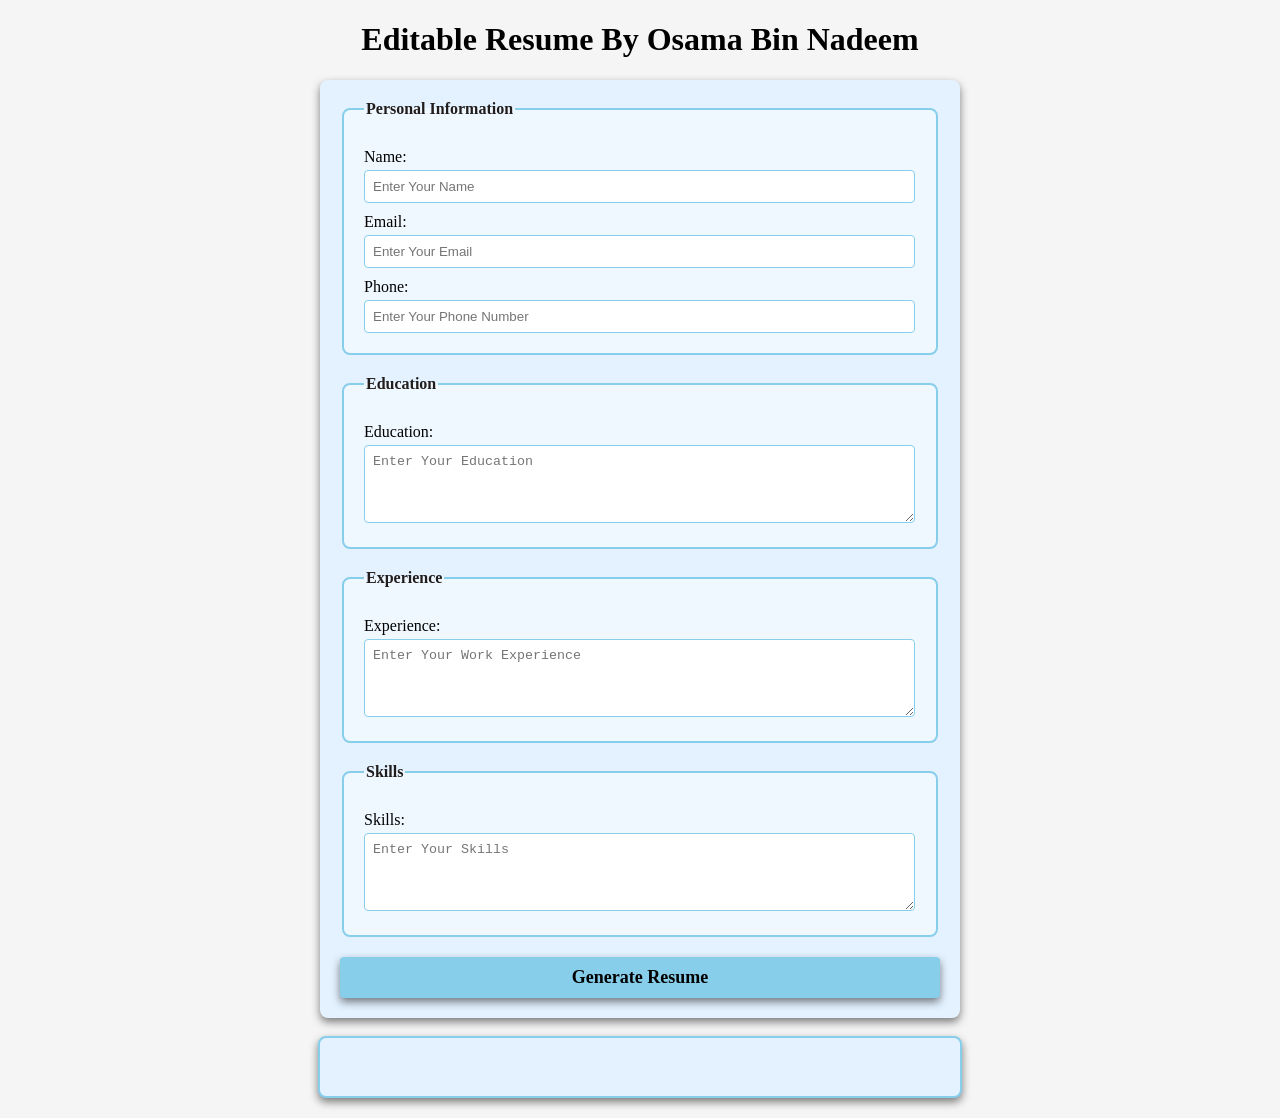
==== milestone-4/index.html @ c59b1c00 "Add files via upload" ====
<!DOCTYPE html>
<html lang="en">
<head>
    <meta charset="UTF-8">
    <meta name="viewport" content="width=device-width, initial-scale=1.0">
    <title>Editable Resume Builder</title>
    <link rel="stylesheet" href="style.css">

</head>
<body>
    <h1>Editable Resume By Osama Bin Nadeem</h1>
    <form id="resume-form">
        <fieldset>
            <legend>Personal Information</legend>
            <label for="name">Name:</label>
            <input type="text" id="name" placeholder="Enter Your Name" required>

            <label for="email">Email:</label>
            <input type="email" id="email" placeholder="Enter Your Email" required>

            <label for="phone">Phone:</label>
            <input type="phone" id="phone" placeholder="Enter Your Phone Number" required>
        </fieldset>

        <fieldset>
            <legend>Education</legend>
            <label for="education">Education:</label>
            <textarea id="education" placeholder="Enter Your Education" rows="4" required></textarea>
        </fieldset>

        <fieldset>
            <legend>Experience</legend>
            <label for="experience">Experience:</label>
            <textarea id="experience" placeholder="Enter Your Work Experience" rows="4" required></textarea>
        </fieldset>

        <fieldset>
            <legend>Skills</legend>
            <label for="skills">Skills:</label>
            <textarea id="skills" placeholder="Enter Your Skills" rows="4" required></textarea>
        </fieldset>

        <button type="submit"><b>Generate Resume</b></button>

    </form>

    <br>

    <!-- Dynamic and Editable Resume -->
     <div id="resume-display" contenteditable="true">
        <!-- Resume will be generated below -->
     </div>
     <script src="script.js"></script>
     
</body>
</html>
---- milestone-4/style.css ----
body {
    font-family: 'Times New Roman', Times, serif;
    margin: 20px;
    padding: 0;
    background-color: whitesmoke;
}

form {
    margin: auto;
    background-color: rgb(228, 242, 255);
    border-radius: 8px;
    box-shadow: 0 4px 8px rgba(0, 0, 0, 0.5);
    padding: 20px;
    max-width: 600px;
}

h1 {
    text-align: center;
    color: black;
}

fieldset {
    border: 2px solid skyblue;
    border-radius: 8px;
    padding: 20px;
    margin-bottom: 20px;
    background-color: aliceblue;
}

legend {
    font-weight: bold;
    text-align: left;
    color: rgb(34, 29, 29);
}

label {
    display: block;
    margin-top: 10px;
    color: black;

}

input,textarea {
    margin-top: 4px;
    padding: 8px;
    width: calc(100% - 1px);
    border: 1px solid skyblue;
    border-radius: 4px;
    box-sizing: border-box;
}

button {
    display: block;
    width: 100%;
    background-color: skyblue;
    color: black;
    border: none;
    border-radius: 4px;
    box-shadow: 0 4px 8px rgba(0, 0, 0, 0.5);
    margin-top: 10px;
    font-size: 18px;
    font-family: 'Times New Roman', Times, serif;
    padding: 10px;
    cursor: pointer;
}

button :hover {
    color: blue;
}

#resume-display {
    max-width: 600px;
    margin: auto;
    padding: 20px;
    border: 2px solid skyblue;
    border-radius: 8px;
    background-color: rgb(228, 242, 255);
    box-shadow: 0 4px 8px rgba(0, 0, 0, 0.5);
    /* Making the resume Editable */
    outline: none;
}

#resume-display h2 {
    color: black;
}
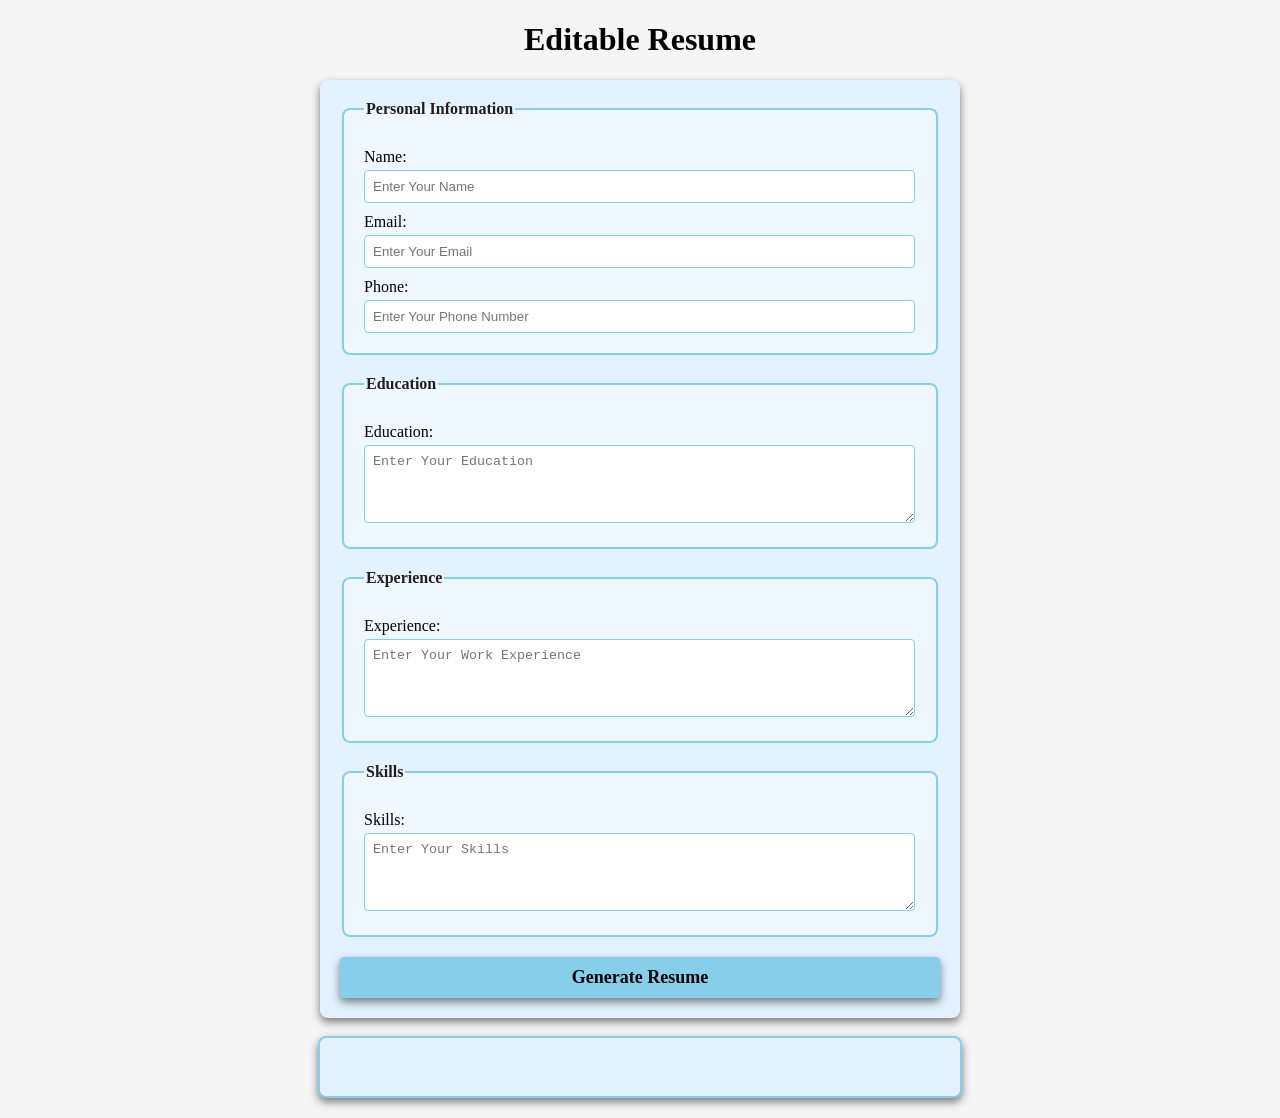
==== commit 2374e007: "Fix HTML formatting and improve readability" ====
--- a/milestone-4/index.html
+++ b/milestone-4/index.html
@@ -8,7 +8,7 @@
 
 </head>
 <body>
-    <h1>Editable Resume By Osama Bin Nadeem</h1>
+    <h1>Editable Resume </h1>
     <form id="resume-form">
         <fieldset>
             <legend>Personal Information</legend>
@@ -53,4 +53,5 @@
      <script src="script.js"></script>
      
 </body>
-</html>+
+</html>
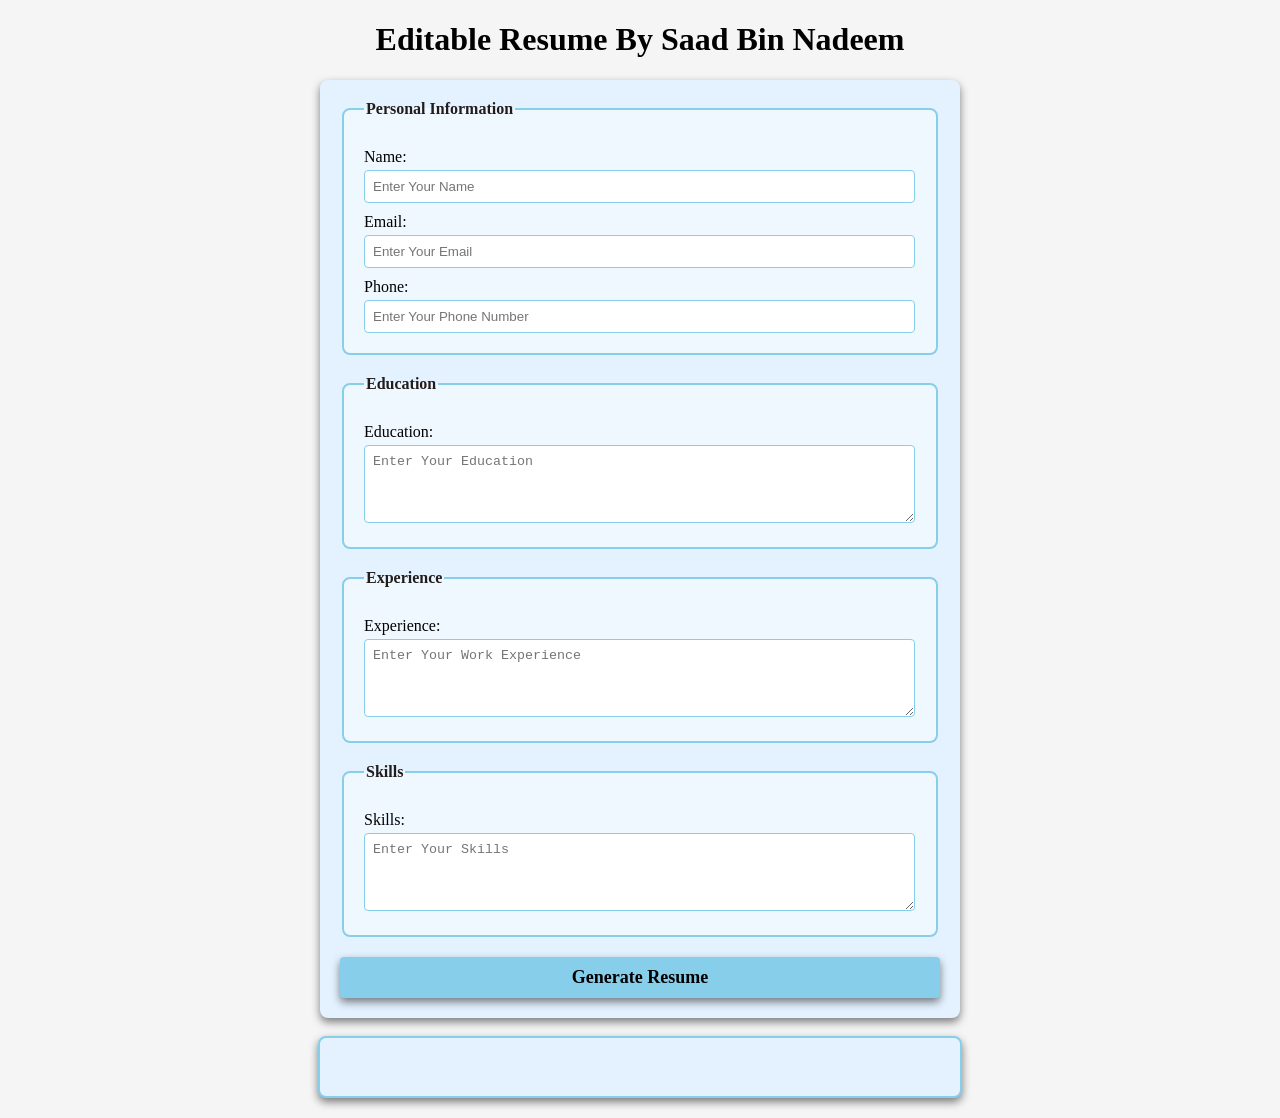
==== commit 5d89bac2: "Fix HTML structure and update title in index.html" ====
--- a/milestone-4/index.html
+++ b/milestone-4/index.html
@@ -3,12 +3,12 @@
 <head>
     <meta charset="UTF-8">
     <meta name="viewport" content="width=device-width, initial-scale=1.0">
-    <title>Editable Resume Builder</title>
+    <title>Editable Resume Builder By Saad Bin Nadeem</title>
     <link rel="stylesheet" href="style.css">
 
 </head>
 <body>
-    <h1>Editable Resume </h1>
+    <h1>Editable Resume By Saad Bin Nadeem</h1>
     <form id="resume-form">
         <fieldset>
             <legend>Personal Information</legend>
@@ -55,3 +55,5 @@
 </body>
 
 </html>
+
+
